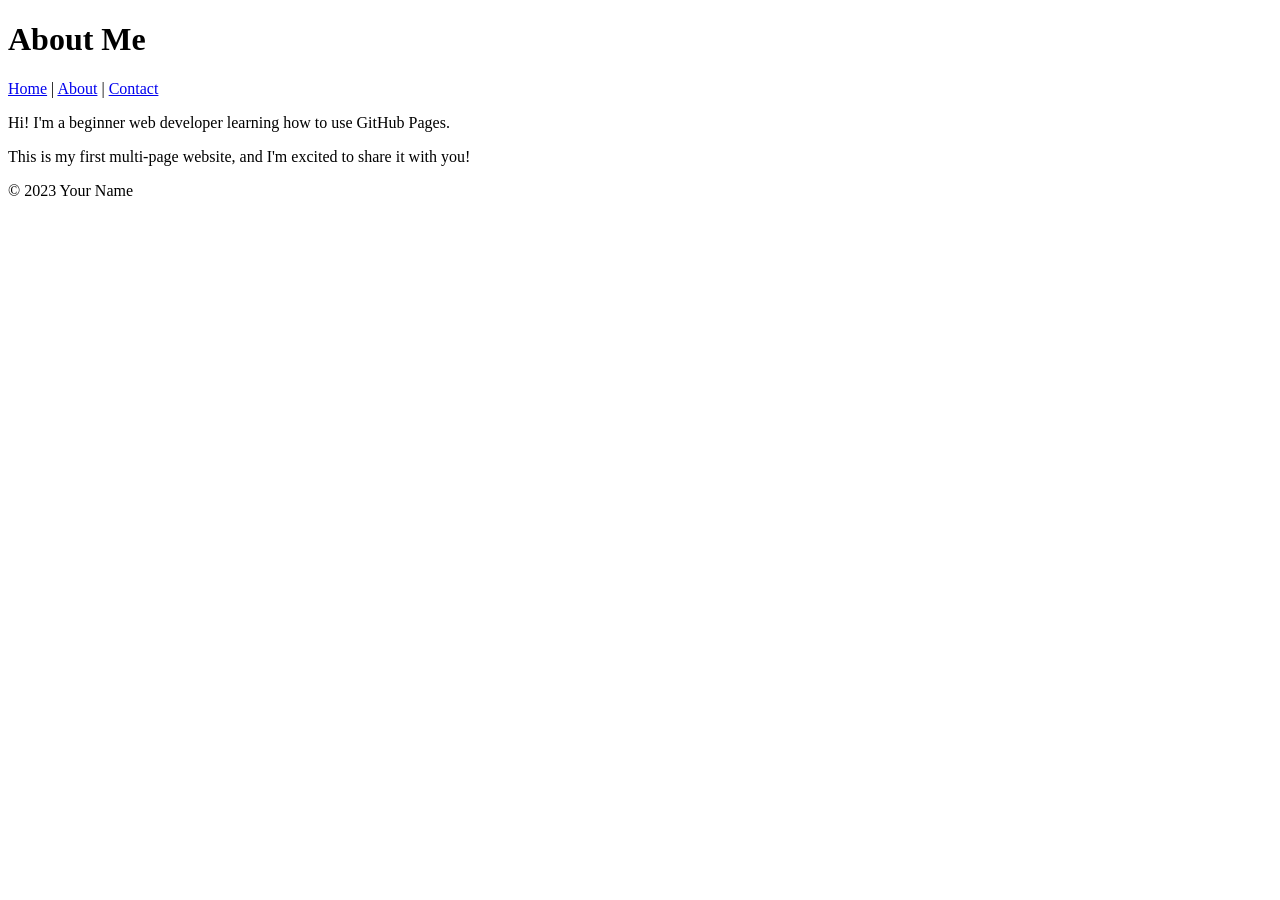
==== about.html @ f58453cc "Create about.html" ====
<!DOCTYPE html> 

<html lang="en"> 

<head> 

    <meta charset="UTF-8"> 

    <meta name="viewport" content="width=device-width, initial-scale=1.0"> 

    <title>About Me</title> 

</head> 

<body> 

    <header> 

        <h1>About Me</h1> 

        <nav> 

            <a href="index.html">Home</a> | 

            <a href="about.html">About</a> | 

            <a href="contact.html">Contact</a> 

        </nav> 

    </header> 

 

    <main> 

        <p>Hi! I'm a beginner web developer learning how to use GitHub Pages.</p> 

        <p>This is my first multi-page website, and I'm excited to share it with you!</p> 

    </main> 

 

    <footer> 

        <p>&copy; 2023 Your Name</p> 

    </footer> 

</body> 

</html>
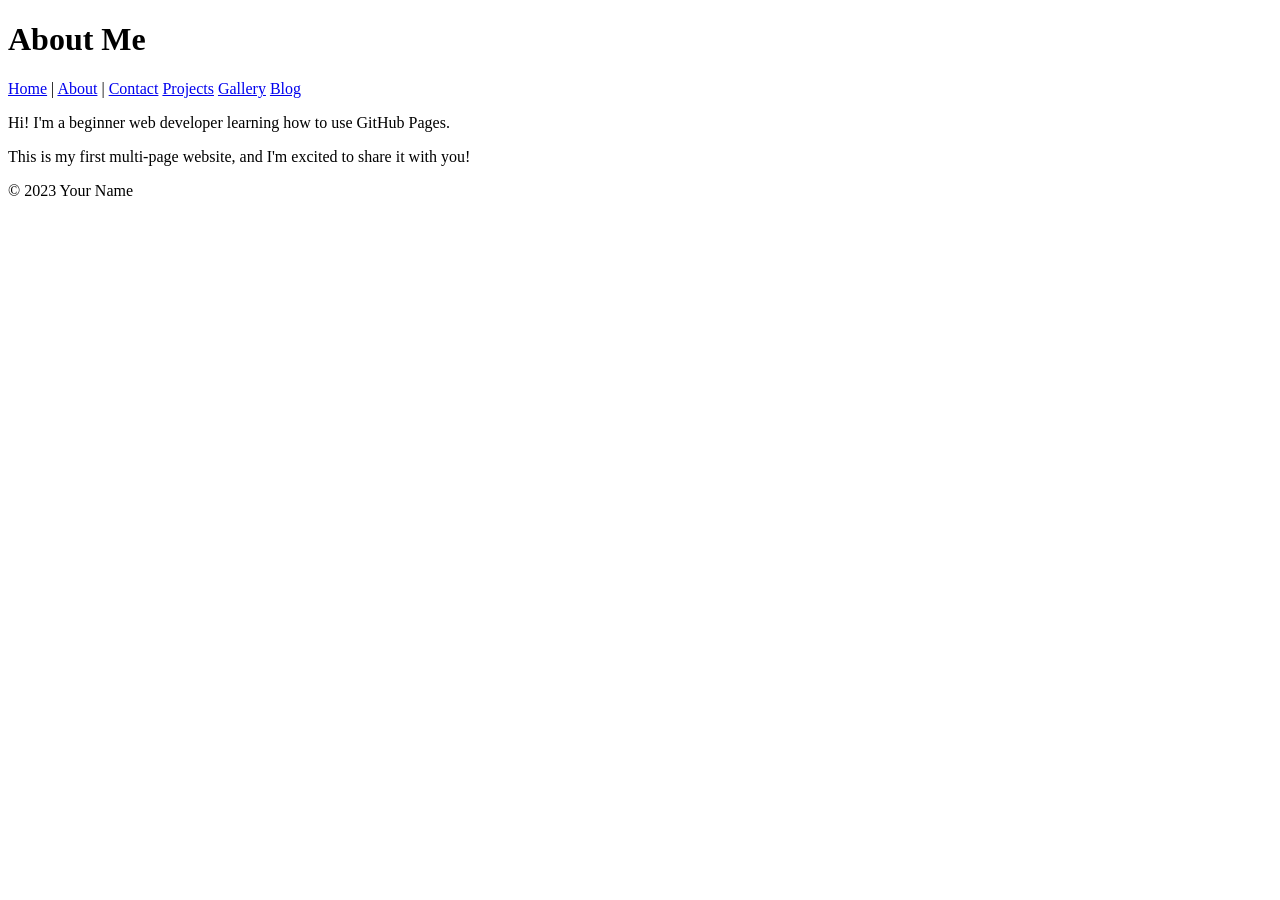
==== commit 14466c05: "Update about.html" ====
--- a/about.html
+++ b/about.html
@@ -25,6 +25,12 @@
             <a href="about.html">About</a> | 
 
             <a href="contact.html">Contact</a> 
+            
+            <a href="projects.html">Projects</a>
+            
+            <a href="gallery.html">Gallery</a>
+            
+            <a href="blog.html">Blog</a>
 
         </nav> 
 
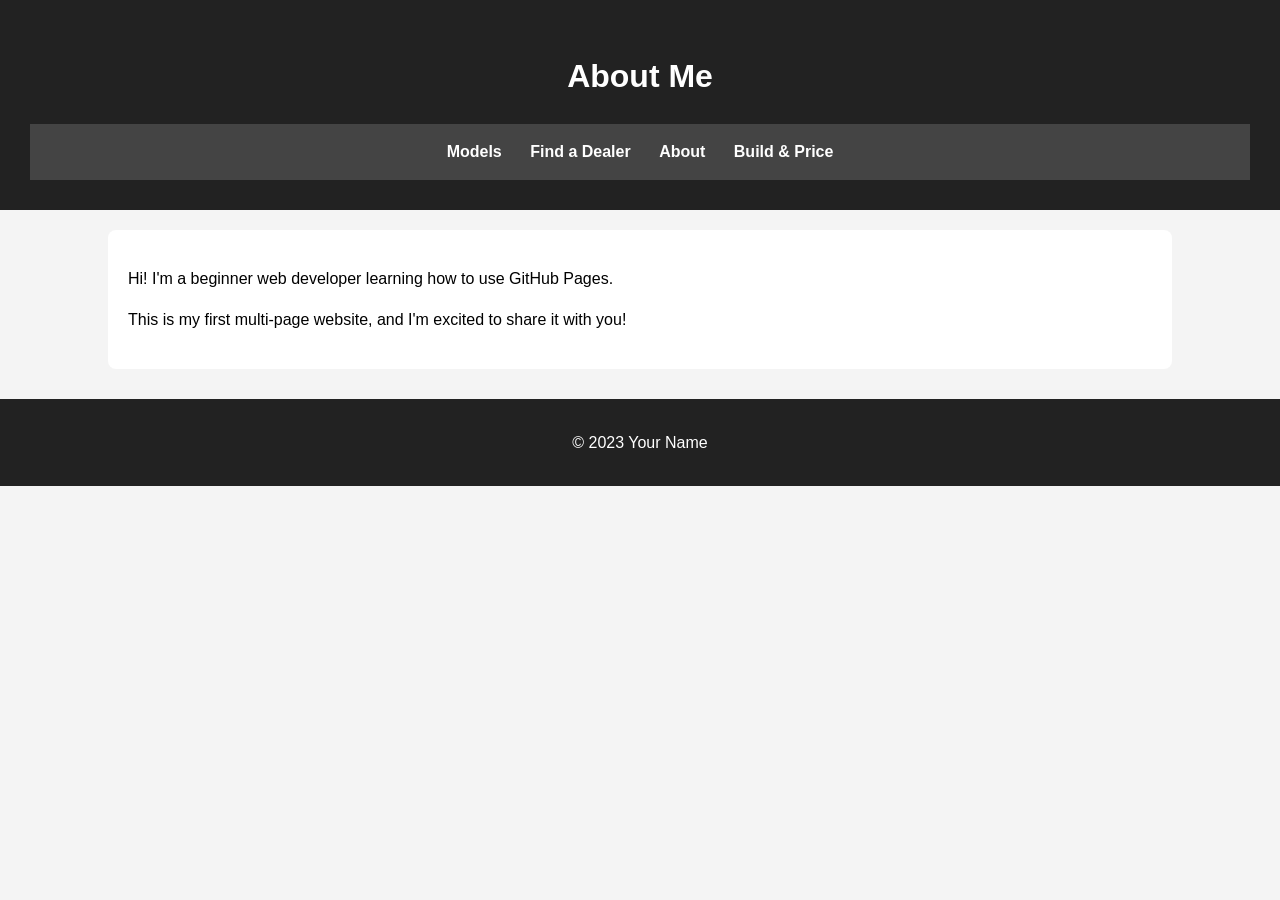
==== commit 016e2b10: "Update about.html" ====
--- a/about.html
+++ b/about.html
@@ -7,6 +7,9 @@
     <meta charset="UTF-8"> 
 
     <meta name="viewport" content="width=device-width, initial-scale=1.0"> 
+
+    <link rel="stylesheet" href="style.css">
+    
 
     <title>About Me</title> 
 
@@ -19,18 +22,12 @@
         <h1>About Me</h1> 
 
         <nav> 
-
-            <a href="index.html">Home</a> | 
-
-            <a href="about.html">About</a> | 
-
-            <a href="contact.html">Contact</a> 
             
-            <a href="projects.html">Projects</a>
+      <a href="models.html">Models</a>
+      <a href="dealer.html">Find a Dealer</a>
+       <a href="about.html">About</a>
+       <a href="build.html">Build & Price</a>
             
-            <a href="gallery.html">Gallery</a>
-            
-            <a href="blog.html">Blog</a>
 
         </nav> 
 
--- a/style.css
+++ b/style.css
@@ -0,0 +1,60 @@
+body {
+  font-family: Arial, sans-serif;
+  background-color: #f4f4f4;
+  margin: 0;
+  padding: 0;
+  line-height: 1.6;
+}
+
+header {
+  background-color: #222;
+  color: white;
+  text-align: center;
+  padding: 30px;
+}
+
+nav {
+  background-color: #444;
+  text-align: center;
+  padding: 15px;
+}
+
+nav a {
+  color: white;
+  text-decoration: none;
+  margin: 0 12px;
+  font-weight: bold;
+}
+
+nav a:hover {
+  color: yellow;
+  text-decoration: underline;
+}
+
+main {
+  width: 80%;
+  margin: auto;
+  background: white;
+  padding: 20px;
+  margin-top: 20px;
+  border-radius: 8px;
+}
+
+section {
+  margin-bottom: 30px;
+}
+
+h2 {
+  color: #333;
+  border-bottom: 2px solid #ddd;
+  padding-bottom: 5px;
+}
+
+footer {
+  background-color: #222;
+  color: white;
+  text-align: center;
+  padding: 15px;
+  margin-top: 30px;
+}
+
